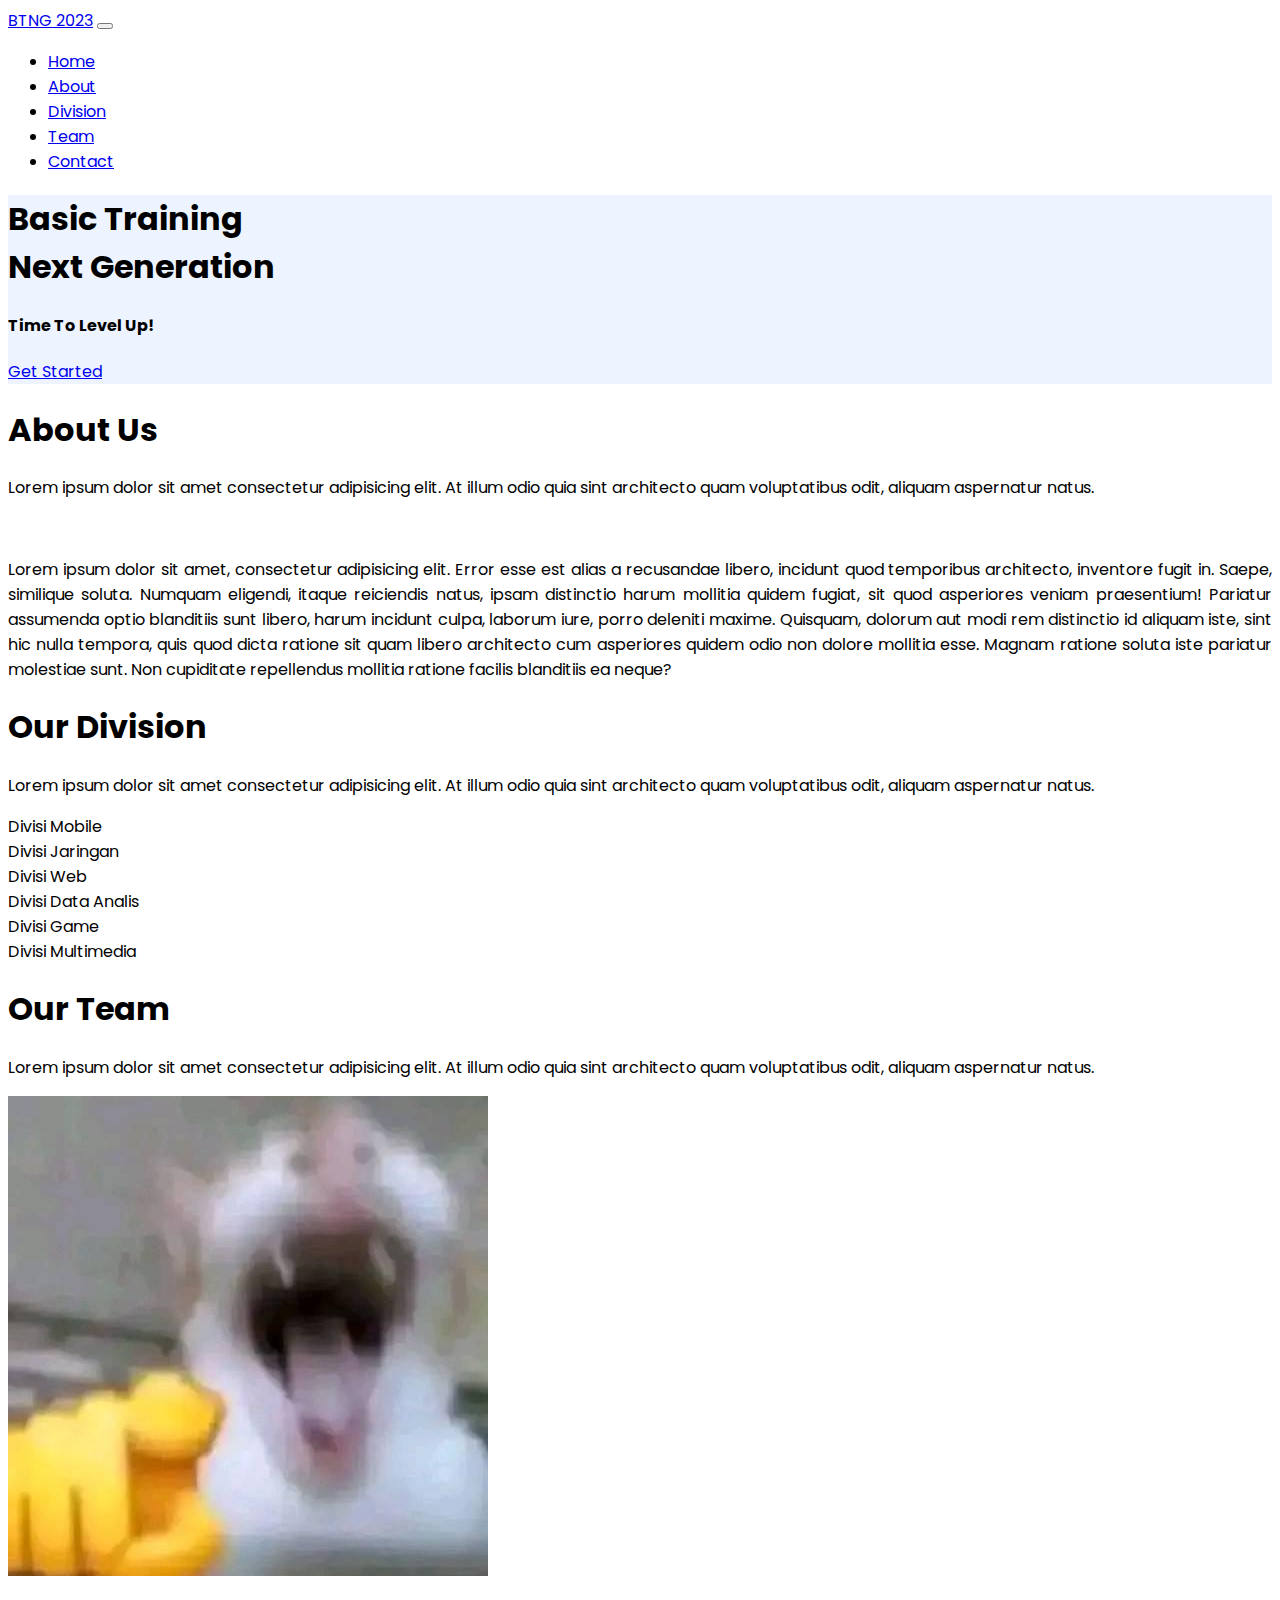
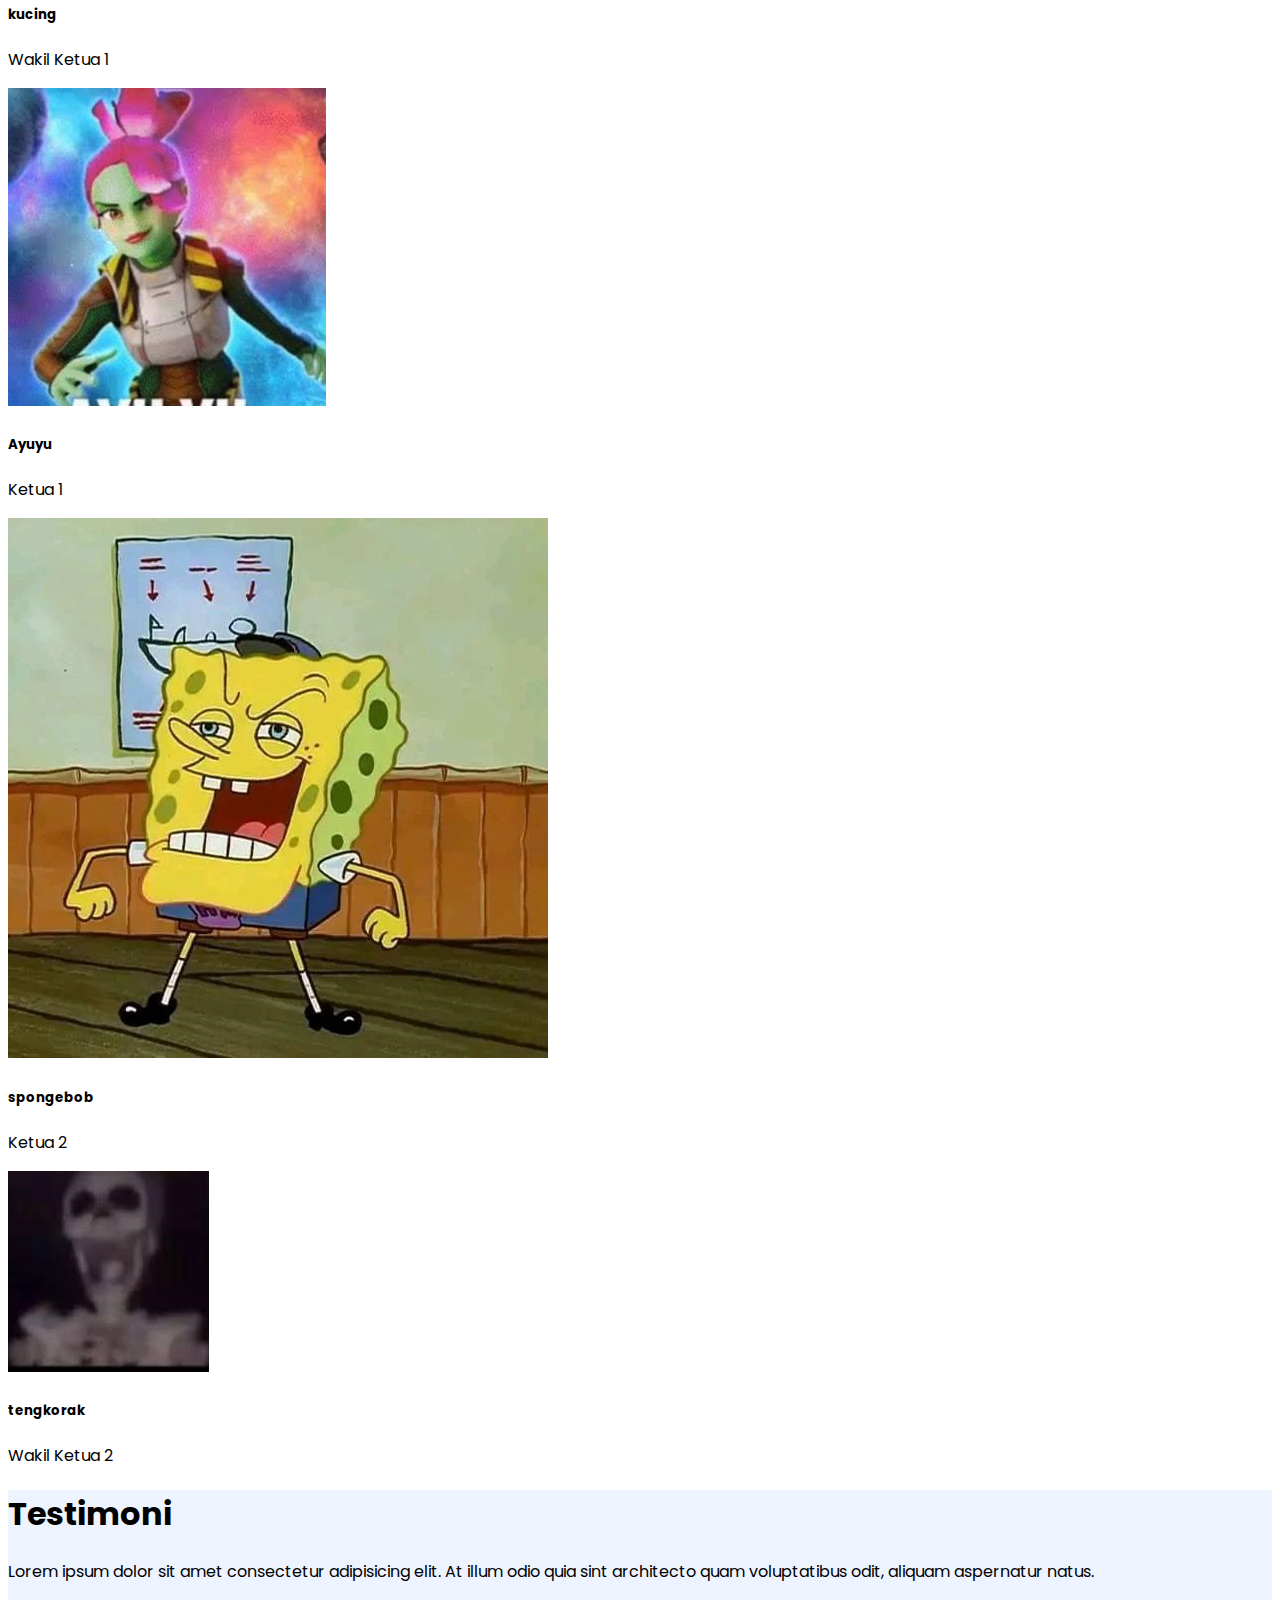
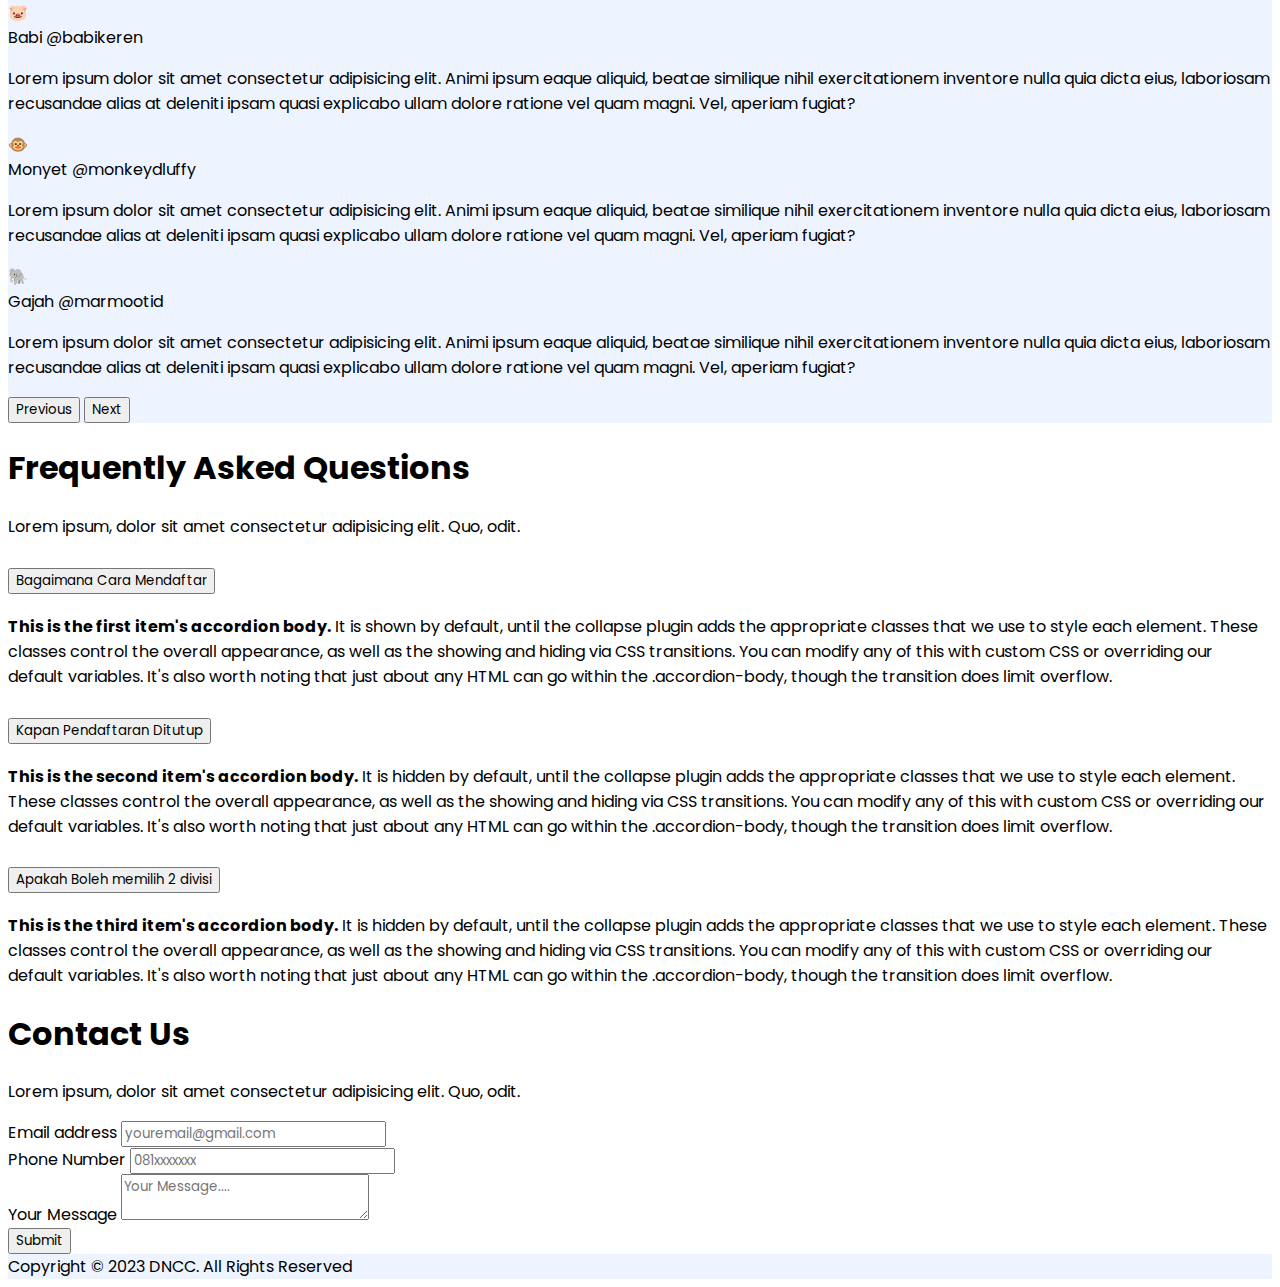
==== minggu 3/tugas/index.html @ d6e14644 "upload tugas minggu3" ====
<!DOCTYPE html>
<html lang="en">
<head>
    <meta charset="UTF-8">
    <meta name="viewport" content="width=device-width, initial-scale=1.0">
    <title>BTNG 2023</title>
    <!-- CSS bootstrap -->
    <link href="https://cdn.jsdelivr.net/npm/bootstrap@5.3.2/dist/css/bootstrap.min.css" rel="stylesheet" integrity="sha384-T3c6CoIi6uLrA9TneNEoa7RxnatzjcDSCmG1MXxSR1GAsXEV/Dwwykc2MPK8M2HN" crossorigin="anonymous">
    <!-- CSS EXTERNAL -->
    <link rel="stylesheet" href="./assets/styles/style.css">
    <!-- LINK GOOGLE FONTS -->
    <link rel="preconnect" href="https://fonts.googleapis.com">
    <link rel="preconnect" href="https://fonts.gstatic.com" crossorigin>
    <link href="https://fonts.googleapis.com/css2?family=Poppins&display=swap" rel="stylesheet">
    <!-- LINK FONT AWESOME -->
    <link rel="stylesheet" href="https://cdnjs.cloudflare.com/ajax/libs/font-awesome/6.4.2/css/all.min.css" integrity="sha512-z3gLpd7yknf1YoNbCzqRKc4qyor8gaKU1qmn+CShxbuBusANI9QpRohGBreCFkKxLhei6S9CQXFEbbKuqLg0DA==" crossorigin="anonymous" referrerpolicy="no-referrer" />
</head>
<body>
    <!-- Navbar Start -->
    <nav class="navbar navbar-expand-lg shadow-sm p-3 fixed-top bg-white">
        <div class="container-fluid">
          <a class="navbar-brand fw-bold fs-3" href="#">BTNG <span class="text-primary">2023</span></a>
          <button class="navbar-toggler" type="button" data-bs-toggle="collapse" data-bs-target="#navbarSupportedContent" aria-controls="navbarSupportedContent" aria-expanded="false" aria-label="Toggle navigation">
            <span class="navbar-toggler-icon"></span>
          </button>
          <div class="collapse navbar-collapse" id="navbarSupportedContent">
            <ul class="navbar-nav ms-auto mb-2 mb-lg-0">
              <li class="nav-item">
                <a class="nav-link text-dark fs-5 m-0 ms-lg-3" href="#home">Home</a>
              </li>
              <li class="nav-item">
                <a class="nav-link text-dark fs-5 m-0 ms-lg-3" href="#about">About</a>
              </li>
              <li class="nav-item">
                <a class="nav-link text-dark fs-5 m-0 ms-lg-3" href="#division">Division</a>
              </li>
              <li class="nav-item">
                <a class="nav-link text-dark fs-5 m-0 ms-lg-3" href="#team">Team</a>
              </li>
              <li class="nav-item">
                <a class="nav-link text-dark fs-5 m-0 ms-lg-3" href="#contact">Contact</a>
              </li>
            </ul>
          </div>
        </div>
      </nav>
    <!-- Navbar End -->

    <!-- Hero Start -->
    <section id="home" class="bg-light">
        <div class="container">
            <div class="d-flex flex-column justify-content-center vh-100 align-items-center">
                <h1 class="fw-bold text-center ">Basic Training <br>
                    Next Generation</h1>
                <h4 class="fs-3 my-2">Time To Level Up!</h4>
                <a href="#about" class="btn btn-primary fs-5 fw-bold mt-2">Get Started</a>
            </div>
        </div>
    </section>
    <!-- Hero End -->

    <!-- About Start -->
    <section id="about">
        <div class="container">
            <div class="title text-center mb-4 mt-5">
                <h1 class="fw-bold">About Us</h1>
                <p class="text-secondary">
                    Lorem ipsum dolor sit amet consectetur adipisicing elit. At illum odio quia sint architecto quam voluptatibus odit, aliquam aspernatur natus.
                </p>
            </div>
            <div class="row">
                <div class="col-12 col-md-6">
                    <img src="./assets/image/btng.png" alt="" class="img-fluid">
                </div>
                <div class="col-12 col-md-6">
                   <p style="text-align: justify;">Lorem ipsum dolor sit amet, consectetur adipisicing elit. Error esse est alias a recusandae libero, incidunt quod temporibus architecto, inventore fugit in. Saepe, similique soluta. Numquam eligendi, itaque reiciendis natus, ipsam distinctio harum mollitia quidem fugiat, sit quod asperiores veniam praesentium! Pariatur assumenda optio blanditiis sunt libero, harum incidunt culpa, laborum iure, porro deleniti maxime. Quisquam, dolorum aut modi rem distinctio id aliquam iste, sint hic nulla tempora, quis quod dicta ratione sit quam libero architecto cum asperiores quidem odio non dolore mollitia esse. Magnam ratione soluta iste pariatur molestiae sunt. Non cupiditate repellendus mollitia ratione facilis blanditiis ea neque?</p>
                </div>
            </div>
        </div>
    </section>
    <!-- About End -->

    <!-- Division Start -->
    <section id="division">
        <div class="container">
            <div class="title text-center mb-4 mt-5">
                <h1 class="fw-bold">Our Division</h1>
                <p class="text-secondary">
                    Lorem ipsum dolor sit amet consectetur adipisicing elit. At illum odio quia sint architecto quam voluptatibus odit, aliquam aspernatur natus.
                </p>
            </div>
            <div class="row gap-4 gy-2 justify-content-center">
               <div class="col-12 col-md-4 col-lg-3">
                <div class="box d-flex border border-dark rounded p-3 gap-3 align-items-center">
                    <div class="logo border border-dark p-2 rounded bg-light">
                        <i class="fa-solid fa-mobile-screen"></i>
                    </div>
                    <span class="fs-5">Divisi Mobile</span>
                </div>
               </div> 
               <div class="col-12 col-md-4 col-lg-3">
                <div class="box d-flex border border-dark rounded p-3 gap-3 align-items-center">
                    <div class="logo border border-dark p-2 rounded bg-light">
                        <i class="fa-solid fa-wifi"></i>
                    </div>
                    <span class="fs-5">Divisi Jaringan</span>
                </div>
               </div> 
               <div class="col-12 col-md-4 col-lg-3">
                <div class="box d-flex border border-dark rounded p-3 gap-3 align-items-center">
                    <div class="logo border border-dark p-2 rounded bg-light">
                        <i class="fa-solid fa-globe"></i>
                    </div>
                    <span class="fs-5">Divisi Web</span>
                </div>
               </div> 
               <div class="col-12 col-md-4 col-lg-3">
                <div class="box d-flex border border-dark rounded p-3 gap-3 align-items-center">
                    <div class="logo border border-dark p-2 rounded bg-light">
                        <i class="fa-solid fa-chart-column"></i>
                    </div>
                    <span class="fs-5">Divisi Data Analis</span>
                </div>
                
               </div> 
               <div class="col-12 col-md-4 col-lg-3">
                <div class="box d-flex border border-dark rounded p-3 gap-3 align-items-center">
                    <div class="logo border border-dark p-2 rounded bg-light">
                        <i class="fa-solid fa-gamepad"></i>
                    </div>
                    <span class="fs-5">Divisi Game</span>
                </div>
                
               </div> 
               <div class="col-12 col-md-4 col-lg-3">
                <div class="box d-flex border border-dark rounded p-3 gap-3 align-items-center">
                    <div class="logo border border-dark p-2 rounded bg-light">
                        <i class="fa-solid fa-camera"></i>
                    </div>
                    <span class="fs-5">Divisi Multimedia</span>
                </div>
                
               </div> 
            </div>
        </div>
    </section>
    <!-- Division End -->

    <!-- Team Start -->
    <section id="team">
        <div class="container">
            <div class="title text-center mb-4 mt-5">
                <h1 class="fw-bold"> Our Team</h1>
                <p class="text-secondary">
                    Lorem ipsum dolor sit amet consectetur adipisicing elit. At illum odio quia sint architecto quam voluptatibus odit, aliquam aspernatur natus.
                </p>
            </div>

            <div class="row gy-4 justify-content-center">
                <div class="col-12 col-md-4 col-lg-3">
                    <div class="card"">
                        <img src="assets/image/awokawok.jpg" class="card-img-top" >
                        <div class="card-body text-center">
                          <h5 class="card-title">kucing</h5>
                          <p class="card-text text-secondary">Wakil Ketua 1</p>
                        </div>
                      </div>
                </div>
                <div class="col-12 col-md-4 col-lg-3">
                    <div class="card"">
                        <img src="assets/image/ayuyu.jpg" class="card-img-top" >
                        <div class="card-body text-center">
                          <h5 class="card-title">Ayuyu</h5>
                          <p class="card-text text-secondary">Ketua 1</p>
                        </div>
                      </div>
                </div>
                <div class="col-12 col-md-4 col-lg-3">
                    <div class="card">
                        <img src="assets/image/GAkang.jpg" class="card-img-top" >
                        <div class="card-body text-center">
                          <h5 class="card-title">spongebob</h5>
                          <p class="card-text text-secondary">Ketua 2</p>
                        </div>
                      </div>
                </div><div class="col-12 col-md-4 col-lg-3">
                    <div class="card">
                        <img src="assets/image/tkorak.jpg" class="card-img-top" >
                        <div class="card-body text-center">
                          <h5 class="card-title">tengkorak</h5>
                          <p class="card-text text-secondary">Wakil Ketua 2</p>
                        </div>
                      </div>
                </div>
            </div>
        </div>
    </section>
    <!-- Team End -->

    <!-- Testimoni Start -->
    <section id="testimoni" class="bg-light py-5 my-5">
        <div class="container">
            <div class="title text-center mb-4 mt-5">
                <h1 class="fw-bold">Testimoni</h1>
                <p class="text-secondary">
                    Lorem ipsum dolor sit amet consectetur adipisicing elit. At illum odio quia sint architecto quam voluptatibus odit, aliquam aspernatur natus.
                </p>

                <div id="carouselExample" class="carousel slide carousel-dark">
                    <div class="carousel-inner">
                        <div class="carousel-item active">
                            <div class="border border-dark p-5 rounded w-75 mx-auto">
                                <div class="d-flex flex-column flex-lg-row gap-3 align-items-start">
                                    <div class="fs-1 border border-dark p-3  rounded-circle">
                                    🐷
                                    </div>
                                    <div class="d-flex flex-column">
                                    <div class="d-flex align-items-center gap-1">
                                        <span class="fw-bold fs-4">Babi</span>
                                        <span class="text-secondary">@babikeren</span>
                                    </div>
                                    <p>Lorem ipsum dolor sit amet consectetur adipisicing elit. Animi ipsum eaque aliquid, beatae similique nihil exercitationem inventore nulla quia dicta eius, laboriosam recusandae alias at deleniti ipsam quasi explicabo ullam dolore ratione vel quam magni. Vel, aperiam fugiat?
                                    </p>
                                </div>
                            </div>
                          </div>
                        </div>
                        <div class="carousel-item">
                            <div class="border border-dark p-5 rounded w-75 mx-auto">
                                <div class="d-flex flex-column flex-lg-row gap-3 align-items-start">
                                    <div class="fs-1 border border-dark p-3  rounded-circle">
                                    🐵
                                    </div>
                                    <div class="d-flex flex-column">
                                    <div class="d-flex align-items-center gap-1">
                                        <span class="fw-bold fs-4">Monyet</span>
                                        <span class="text-secondary">@monkeydluffy</span>
                                    </div>
                                    <p>Lorem ipsum dolor sit amet consectetur adipisicing elit. Animi ipsum eaque aliquid, beatae similique nihil exercitationem inventore nulla quia dicta eius, laboriosam recusandae alias at deleniti ipsam quasi explicabo ullam dolore ratione vel quam magni. Vel, aperiam fugiat?
                                    </p>
                                </div>
                            </div>
                          </div>
                        </div>
                        <div class="carousel-item ">
                            <div class="border border-dark p-5 rounded w-75 mx-auto">
                                <div class="d-flex flex-column flex-lg-row gap-3 align-items-start">
                                    <div class="fs-1 border border-dark p-3  rounded-circle">
                                    🐘
                                    </div>
                                    <div class="d-flex flex-column">
                                    <div class="d-flex align-items-center gap-1">
                                        <span class="fw-bold fs-4">Gajah</span>
                                        <span class="text-secondary">@marmootid</span>
                                    </div>
                                    <p>Lorem ipsum dolor sit amet consectetur adipisicing elit. Animi ipsum eaque aliquid, beatae similique nihil exercitationem inventore nulla quia dicta eius, laboriosam recusandae alias at deleniti ipsam quasi explicabo ullam dolore ratione vel quam magni. Vel, aperiam fugiat?
                                    </p>
                                </div>
                            </div>
                          </div>
                        </div>
                    </div>
                    <button class="carousel-control-prev" type="button" data-bs-target="#carouselExample" data-bs-slide="prev">
                      <span class="carousel-control-prev-icon" aria-hidden="true"></span>
                      <span class="visually-hidden">Previous</span>
                    </button>
                    <button class="carousel-control-next" type="button" data-bs-target="#carouselExample" data-bs-slide="next">
                      <span class="carousel-control-next-icon" aria-hidden="true"></span>
                      <span class="visually-hidden">Next</span>
                    </button>
                </div>
            </div>
        </div>
    </section>
    <!-- Testimoni End -->

    <!-- FAQ START -->
    <section id="faq">
        <div class="container">
            <div class="title text-center mb-4 mt-5">
                <h1 class="fw-bold">Frequently Asked Questions</h1>
                <p class="text-secondary">Lorem ipsum, dolor sit amet consectetur adipisicing elit. Quo, odit.
                </p>
            </div>
            <div class="accordion" id="accordionExample">
                <div class="accordion-item">
                  <h2 class="accordion-header">
                    <button class="accordion-button collapsed" type="button" data-bs-toggle="collapse" data-bs-target="#collapseOne" aria-expanded="true" aria-controls="collapseOne">
                      Bagaimana Cara Mendaftar
                    </button>
                  </h2>
                  <div id="collapseOne" class="accordion-collapse collapse" data-bs-parent="#accordionExample">
                    <div class="accordion-body">
                      <strong>This is the first item's accordion body.</strong> It is shown by default, until the collapse plugin adds the appropriate classes that we use to style each element. These classes control the overall appearance, as well as the showing and hiding via CSS transitions. You can modify any of this with custom CSS or overriding our default variables. It's also worth noting that just about any HTML can go within the <code>.accordion-body</code>, though the transition does limit overflow.
                    </div>
                  </div>
                </div>
                <div class="accordion-item">
                  <h2 class="accordion-header">
                    <button class="accordion-button collapsed" type="button" data-bs-toggle="collapse" data-bs-target="#collapseTwo" aria-expanded="false" aria-controls="collapseTwo">
                      Kapan Pendaftaran Ditutup
                    </button>
                  </h2>
                  <div id="collapseTwo" class="accordion-collapse collapse" data-bs-parent="#accordionExample">
                    <div class="accordion-body">
                      <strong>This is the second item's accordion body.</strong> It is hidden by default, until the collapse plugin adds the appropriate classes that we use to style each element. These classes control the overall appearance, as well as the showing and hiding via CSS transitions. You can modify any of this with custom CSS or overriding our default variables. It's also worth noting that just about any HTML can go within the <code>.accordion-body</code>, though the transition does limit overflow.
                    </div>
                  </div>
                </div>
                <div class="accordion-item">
                  <h2 class="accordion-header">
                    <button class="accordion-button collapsed" type="button" data-bs-toggle="collapse" data-bs-target="#collapseThree" aria-expanded="false" aria-controls="collapseThree">
                      Apakah Boleh memilih 2 divisi
                    </button>
                  </h2>
                  <div id="collapseThree" class="accordion-collapse collapse" data-bs-parent="#accordionExample">
                    <div class="accordion-body">
                      <strong>This is the third item's accordion body.</strong> It is hidden by default, until the collapse plugin adds the appropriate classes that we use to style each element. These classes control the overall appearance, as well as the showing and hiding via CSS transitions. You can modify any of this with custom CSS or overriding our default variables. It's also worth noting that just about any HTML can go within the <code>.accordion-body</code>, though the transition does limit overflow.
                    </div>
                  </div>
                </div>
              </div>
        </div>
    </section>
    <!-- FAQ END -->

    <!-- Contact Start -->
    <section id="contact">
        <div class="container">
            <div class="title text-center mb-4 mt-5">
                <h1 class="fw-bold">Contact Us</h1>
                <p class="text-secondary">Lorem ipsum, dolor sit amet consectetur adipisicing elit. Quo, odit.
                </p>
            </div>
            <form>
               <div class="row">
                <div class="col-12 col-lg-6">
                    <div class="mb-3">
                        <label for="exampleInputEmail1" class="form-label">Email address</label>
                        <input type="email" class="form-control p-3" id="exampleInputEmail1" placeholder="youremail@gmail.com">
                    </div>
                </div>
                <div class="col-12 col-lg-6">
                    <div class="mb-3">
                        <label for="exampleInputEmail1" class="form-label">Phone Number</label>
                        <input type="text" class="form-control p-3"  placeholder="081xxxxxxx">
                    </div>
                </div>
                <div class="col-12 ">
                    <div class="mb-3">
                        <label for="exampleInputEmail1" class="form-label">Your Message</label>
                        <textarea placeholder="Your Message...." class="form-control p-3" ></textarea>
                      </div>
                </div>
               </div>
              
                <button type="submit" class="btn btn-primary">Submit</button>
            </form>
        </div>
    </section>
    <!-- Contact End -->

    <!-- Footer Start -->
    <footer class="p-4 bg-light text-center mt-5">
        Copyright © 2023 DNCC. All Rights Reserved
    </footer>
    <!-- Footer End -->
    <!-- JS Bootstrap -->
    <script src="https://cdn.jsdelivr.net/npm/bootstrap@5.3.2/dist/js/bootstrap.bundle.min.js" integrity="sha384-C6RzsynM9kWDrMNeT87bh95OGNyZPhcTNXj1NW7RuBCsyN/o0jlpcV8Qyq46cDfL" crossorigin="anonymous"></script>
</body>
</html>
---- minggu 3/tugas/assets/styles/style.css ----
* {
  font-family: "Poppins", sans-serif;
}

.bg-light {
  background-color: #edf4ff !important;
}
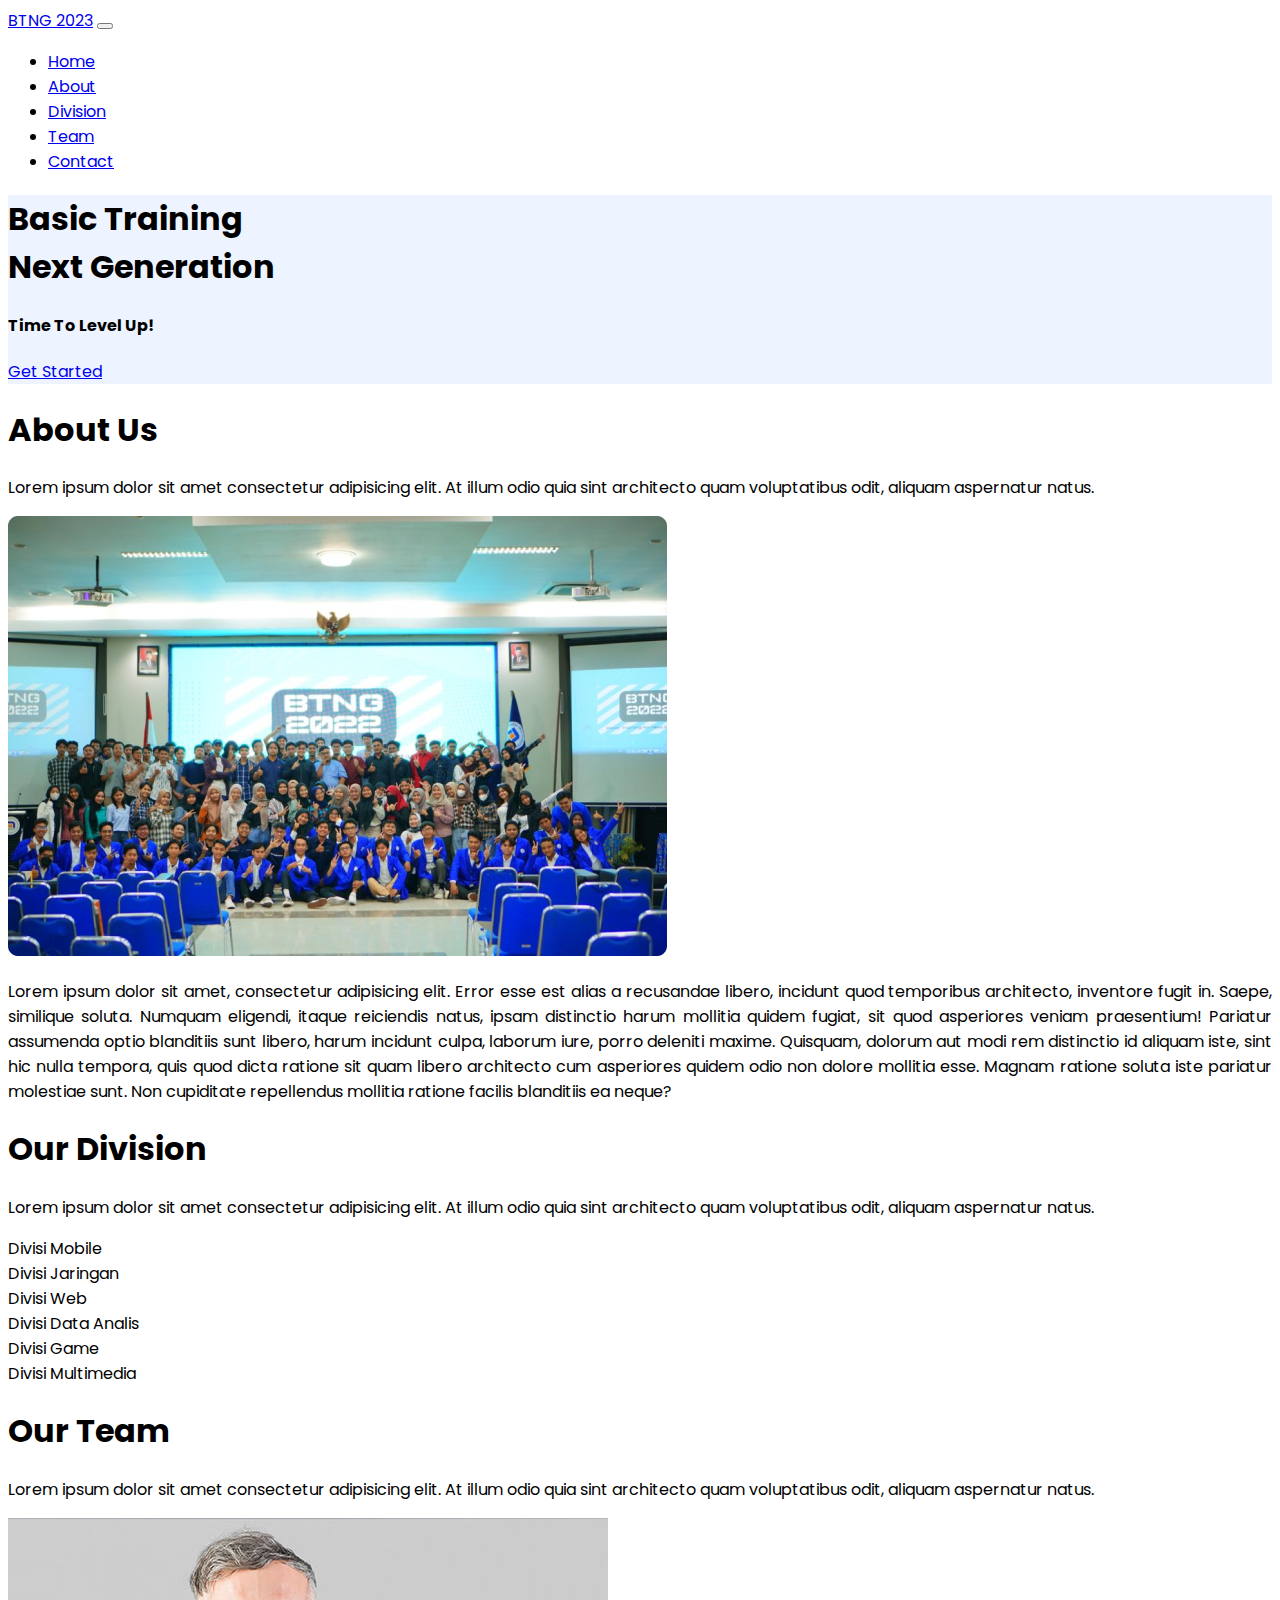
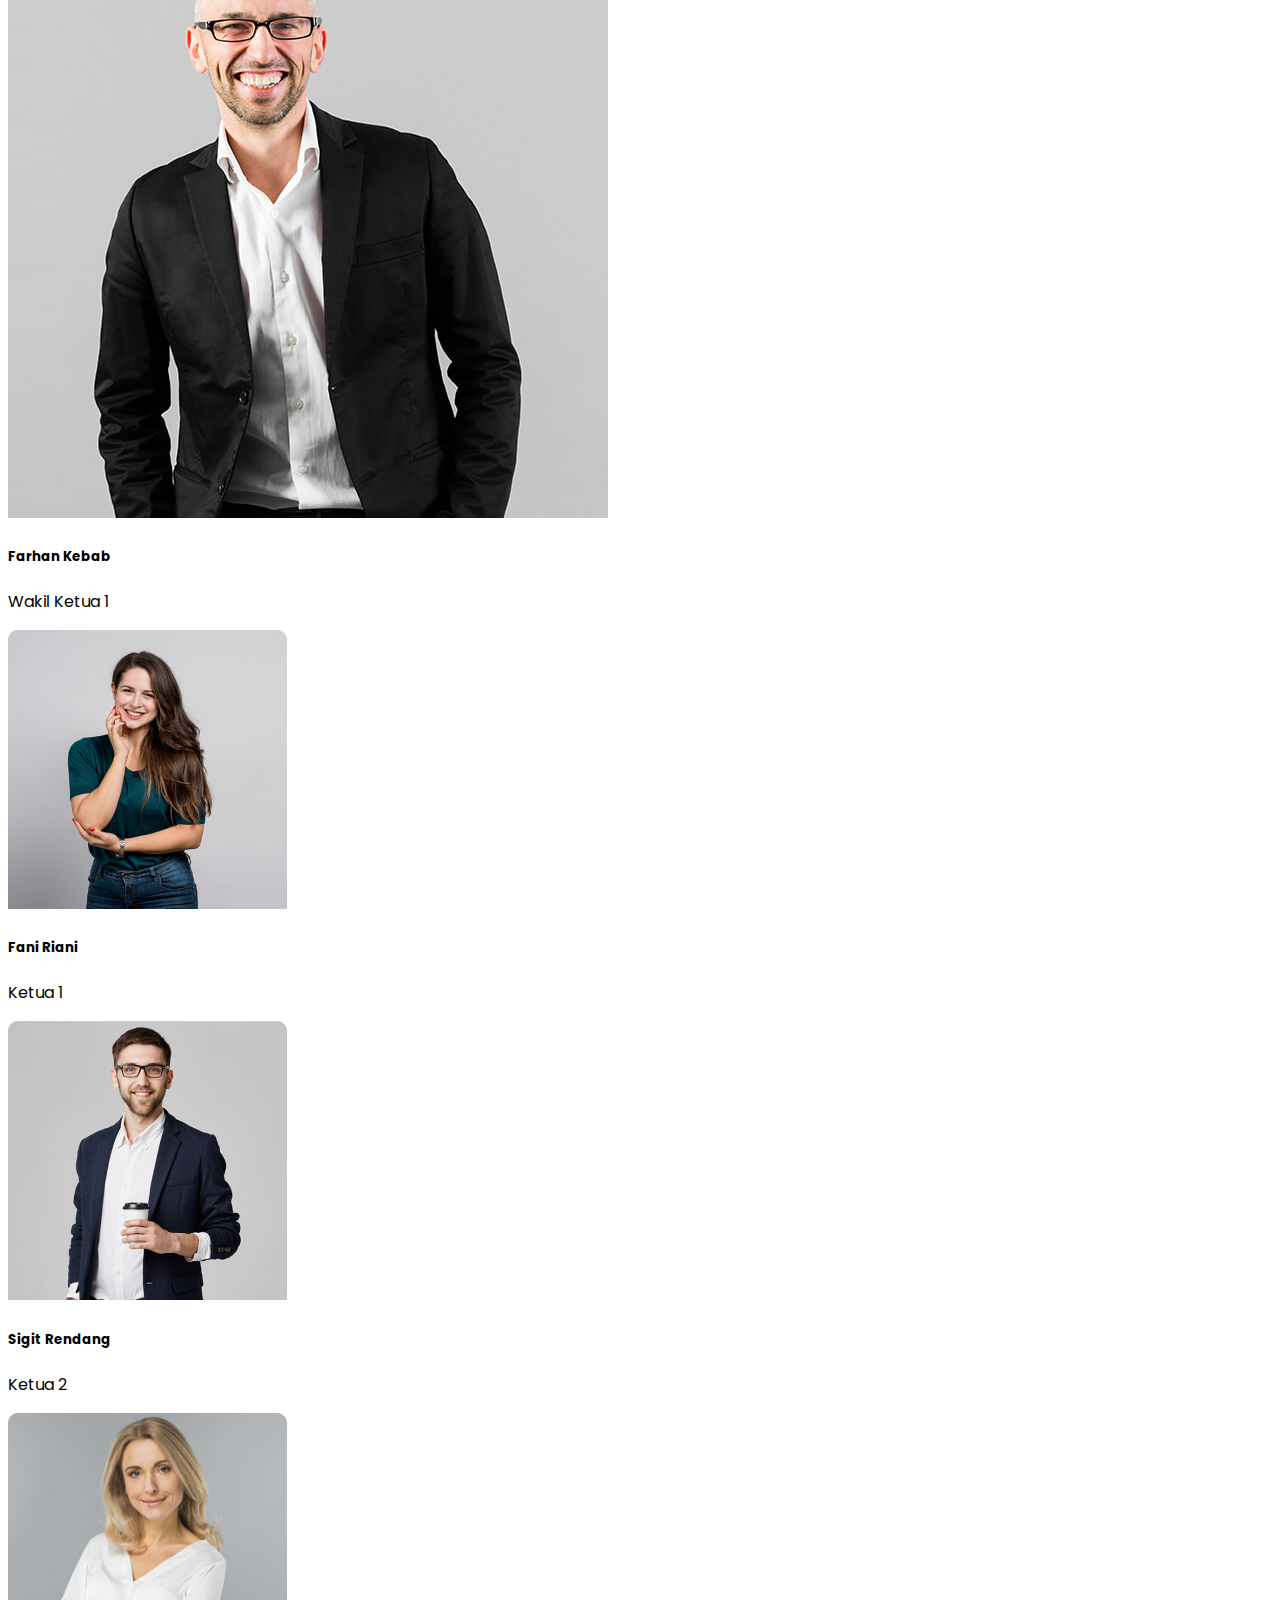
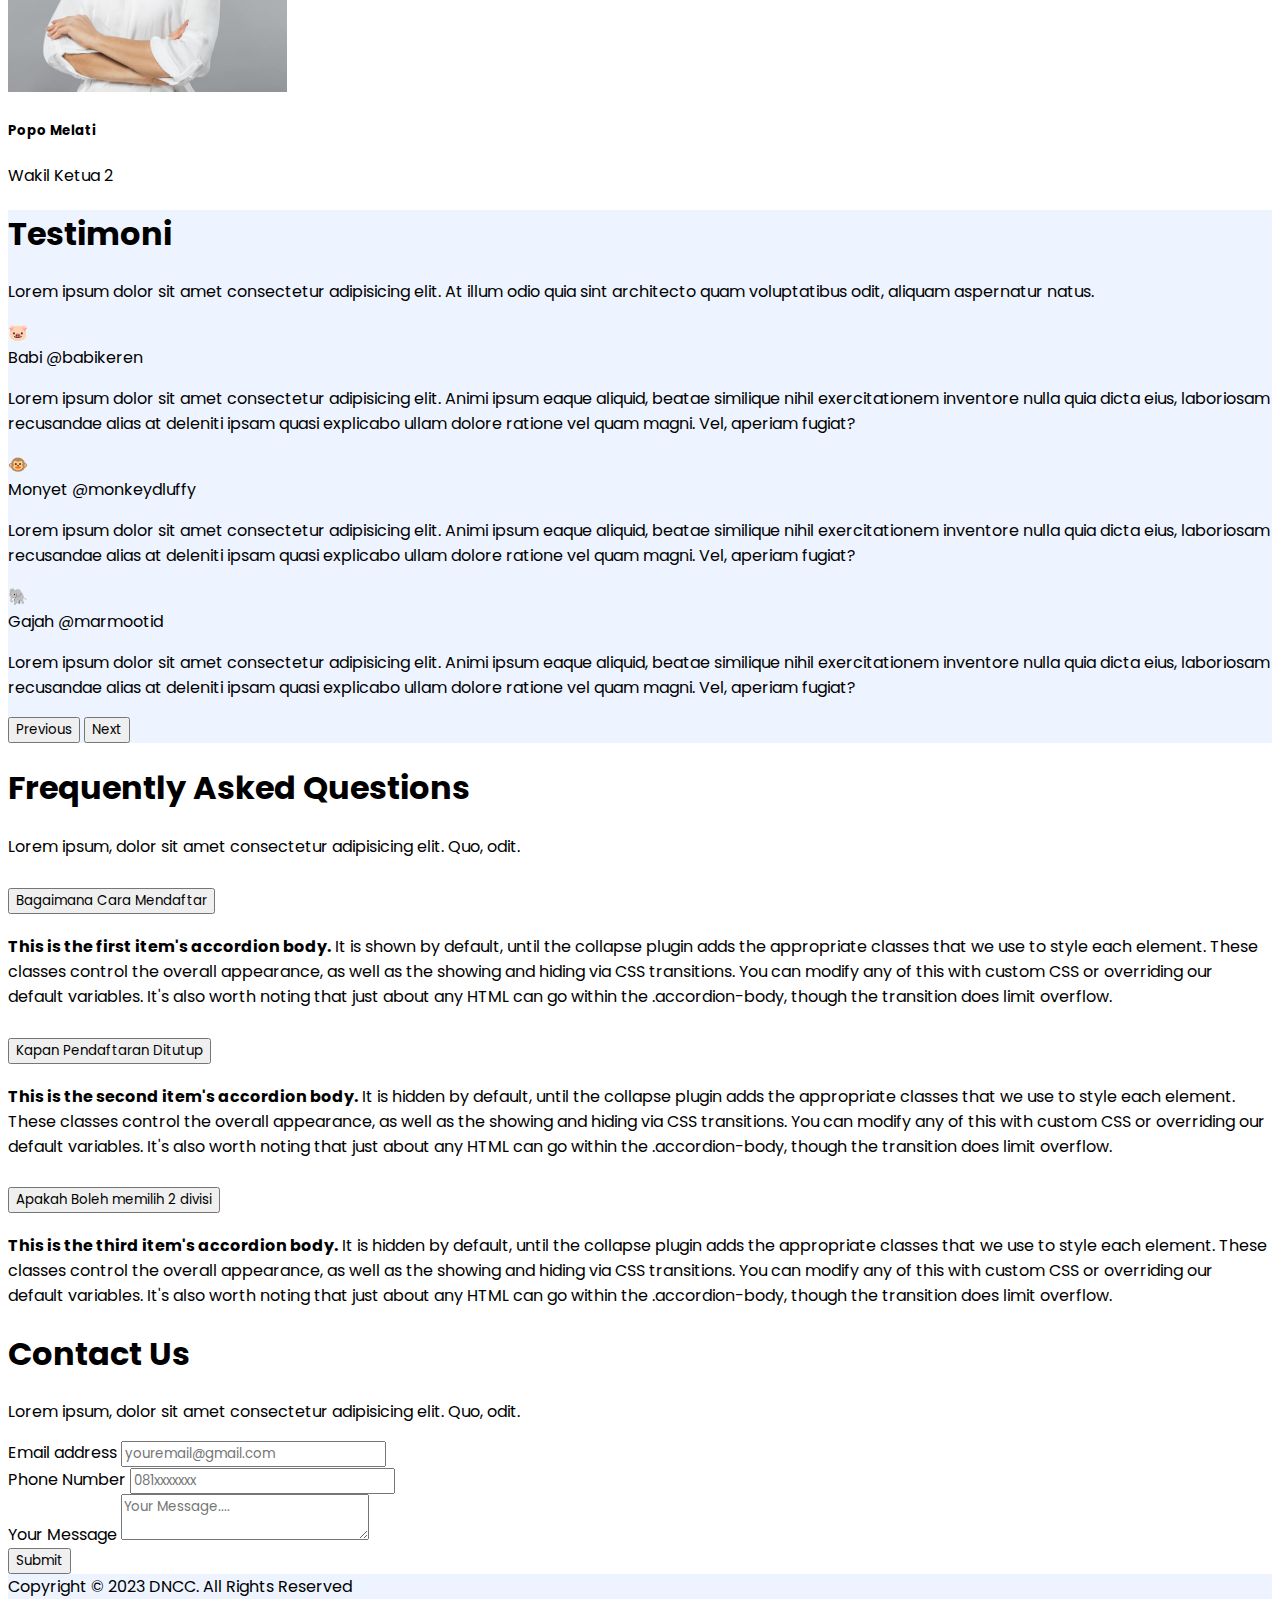
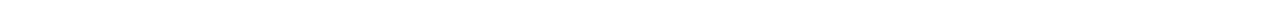
==== commit 5e554901: "upload tugas minggu2" ====
--- a/minggu 3/tugas/index.html
+++ b/minggu 3/tugas/index.html
@@ -148,53 +148,53 @@
 
     <!-- Team Start -->
     <section id="team">
-        <div class="container">
-            <div class="title text-center mb-4 mt-5">
-                <h1 class="fw-bold"> Our Team</h1>
-                <p class="text-secondary">
-                    Lorem ipsum dolor sit amet consectetur adipisicing elit. At illum odio quia sint architecto quam voluptatibus odit, aliquam aspernatur natus.
-                </p>
-            </div>
-
-            <div class="row gy-4 justify-content-center">
-                <div class="col-12 col-md-4 col-lg-3">
-                    <div class="card"">
-                        <img src="assets/image/awokawok.jpg" class="card-img-top" >
-                        <div class="card-body text-center">
-                          <h5 class="card-title">kucing</h5>
-                          <p class="card-text text-secondary">Wakil Ketua 1</p>
-                        </div>
-                      </div>
-                </div>
-                <div class="col-12 col-md-4 col-lg-3">
-                    <div class="card"">
-                        <img src="assets/image/ayuyu.jpg" class="card-img-top" >
-                        <div class="card-body text-center">
-                          <h5 class="card-title">Ayuyu</h5>
-                          <p class="card-text text-secondary">Ketua 1</p>
-                        </div>
-                      </div>
-                </div>
-                <div class="col-12 col-md-4 col-lg-3">
-                    <div class="card">
-                        <img src="assets/image/GAkang.jpg" class="card-img-top" >
-                        <div class="card-body text-center">
-                          <h5 class="card-title">spongebob</h5>
-                          <p class="card-text text-secondary">Ketua 2</p>
-                        </div>
-                      </div>
-                </div><div class="col-12 col-md-4 col-lg-3">
-                    <div class="card">
-                        <img src="assets/image/tkorak.jpg" class="card-img-top" >
-                        <div class="card-body text-center">
-                          <h5 class="card-title">tengkorak</h5>
-                          <p class="card-text text-secondary">Wakil Ketua 2</p>
-                        </div>
-                      </div>
-                </div>
-            </div>
-        </div>
-    </section>
+      <div class="container">
+          <div class="title text-center mb-4 mt-5">
+              <h1 class="fw-bold"> Our Team</h1>
+              <p class="text-secondary">
+                  Lorem ipsum dolor sit amet consectetur adipisicing elit. At illum odio quia sint architecto quam voluptatibus odit, aliquam aspernatur natus.
+              </p>
+          </div>
+
+          <div class="row gy-4 justify-content-center">
+              <div class="col-12 col-md-4 col-lg-3">
+                  <div class="card"">
+                      <img src="./assets/image/person1.png" class="card-img-top" >
+                      <div class="card-body text-center">
+                        <h5 class="card-title">Farhan Kebab</h5>
+                        <p class="card-text text-secondary">Wakil Ketua 1</p>
+                      </div>
+                    </div>
+              </div>
+              <div class="col-12 col-md-4 col-lg-3">
+                  <div class="card"">
+                      <img src="./assets/image/person2.png" class="card-img-top" >
+                      <div class="card-body text-center">
+                        <h5 class="card-title">Fani Riani</h5>
+                        <p class="card-text text-secondary">Ketua 1</p>
+                      </div>
+                    </div>
+              </div>
+              <div class="col-12 col-md-4 col-lg-3">
+                  <div class="card"">
+                      <img src="./assets/image/person3.png" class="card-img-top" >
+                      <div class="card-body text-center">
+                        <h5 class="card-title">Sigit Rendang</h5>
+                        <p class="card-text text-secondary">Ketua 2</p>
+                      </div>
+                    </div>
+              </div><div class="col-12 col-md-4 col-lg-3">
+                  <div class="card"">
+                      <img src="assets/image/person4.png" class="card-img-top" >
+                      <div class="card-body text-center">
+                        <h5 class="card-title">Popo Melati</h5>
+                        <p class="card-text text-secondary">Wakil Ketua 2</p>
+                      </div>
+                    </div>
+              </div>
+          </div>
+      </div>
+  </section>
     <!-- Team End -->
 
     <!-- Testimoni Start -->
